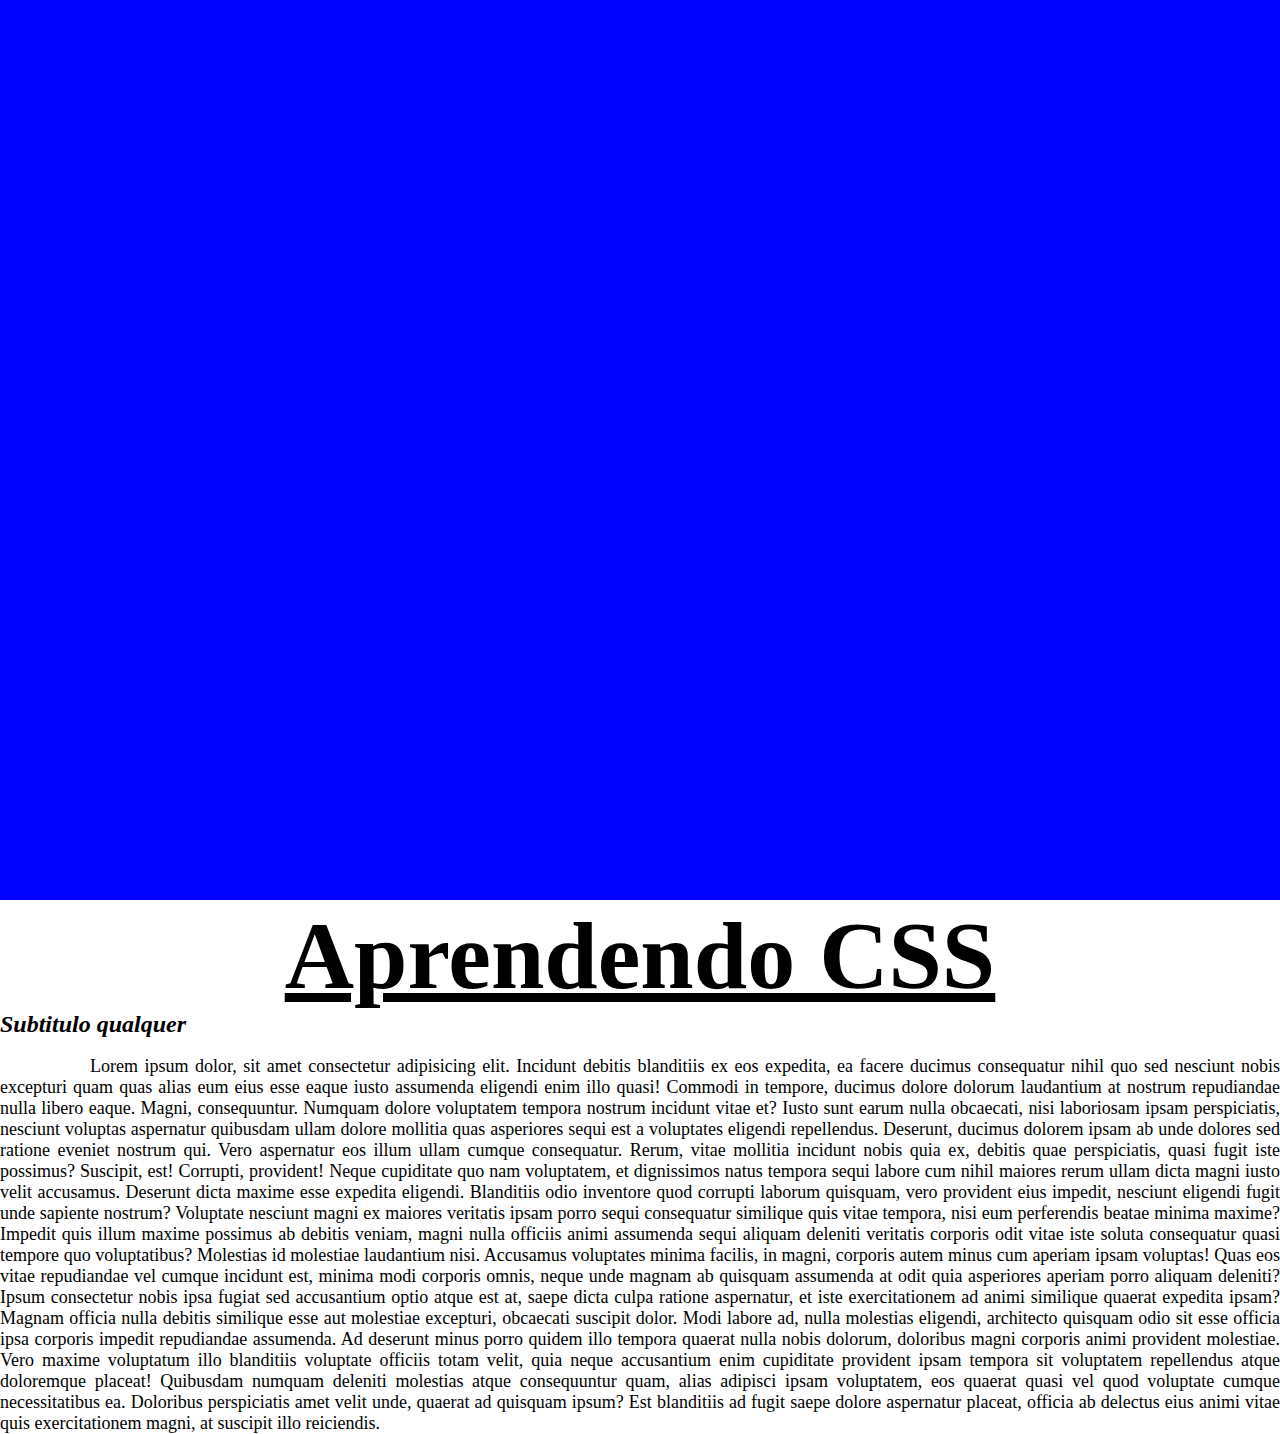
==== CSS/index.html @ a912264b "Priemira aula CSS" ====
<!DOCTYPE html>
<html lang="en">
<head>
    <meta charset="UTF-8">
    <meta http-equiv="X-UA-Compatible" content="IE=edge">
    <meta name="viewport" content="width=device-width, initial-scale=1.0">
    <title>Estudo CSS</title>
    <link rel="stylesheet" href="style.css">
</head>
<body>
    <div class="bg"></div>
   <h1>Aprendendo CSS</h1>
   <h2>Subtitulo qualquer</h2><br>
   <p>Lorem ipsum dolor, sit amet consectetur adipisicing elit. Incidunt debitis blanditiis ex eos expedita, ea facere ducimus consequatur nihil quo sed nesciunt nobis excepturi quam quas alias eum eius esse eaque iusto assumenda eligendi enim illo quasi! Commodi in tempore, ducimus dolore dolorum laudantium at nostrum repudiandae nulla libero eaque. Magni, consequuntur. Numquam dolore voluptatem tempora nostrum incidunt vitae et? Iusto sunt earum nulla obcaecati, nisi laboriosam ipsam perspiciatis, nesciunt voluptas aspernatur quibusdam ullam dolore mollitia quas asperiores sequi est a voluptates eligendi repellendus. Deserunt, ducimus dolorem ipsam ab unde dolores sed ratione eveniet nostrum qui. Vero aspernatur eos illum ullam cumque consequatur. Rerum, vitae mollitia incidunt nobis quia ex, debitis quae perspiciatis, quasi fugit iste possimus? Suscipit, est! Corrupti, provident! Neque cupiditate quo nam voluptatem, et dignissimos natus tempora sequi labore cum nihil maiores rerum ullam dicta magni iusto velit accusamus. Deserunt dicta maxime esse expedita eligendi. Blanditiis odio inventore quod corrupti laborum quisquam, vero provident eius impedit, nesciunt eligendi fugit unde sapiente nostrum? Voluptate nesciunt magni ex maiores veritatis ipsam porro sequi consequatur similique quis vitae tempora, nisi eum perferendis beatae minima maxime? Impedit quis illum maxime possimus ab debitis veniam, magni nulla officiis animi assumenda sequi aliquam deleniti veritatis corporis odit vitae iste soluta consequatur quasi tempore quo voluptatibus? Molestias id molestiae laudantium nisi. Accusamus voluptates minima facilis, in magni, corporis autem minus cum aperiam ipsam voluptas! Quas eos vitae repudiandae vel cumque incidunt est, minima modi corporis omnis, neque unde magnam ab quisquam assumenda at odit quia asperiores aperiam porro aliquam deleniti? Ipsum consectetur nobis ipsa fugiat sed accusantium optio atque est at, saepe dicta culpa ratione aspernatur, et iste exercitationem ad animi similique quaerat expedita ipsam? Magnam officia nulla debitis similique esse aut molestiae excepturi, obcaecati suscipit dolor. Modi labore ad, nulla molestias eligendi, architecto quisquam odio sit esse officia ipsa corporis impedit repudiandae assumenda. Ad deserunt minus porro quidem illo tempora quaerat nulla nobis dolorum, doloribus magni corporis animi provident molestiae. Vero maxime voluptatum illo blanditiis voluptate officiis totam velit, quia neque accusantium enim cupiditate provident ipsam tempora sit voluptatem repellendus atque doloremque placeat! Quibusdam numquam deleniti molestias atque consequuntur quam, alias adipisci ipsam voluptatem, eos quaerat quasi vel quod voluptate cumque necessitatibus ea. Doloribus perspiciatis amet velit unde, quaerat ad quisquam ipsum? Est blanditiis ad fugit saepe dolore aspernatur placeat, officia ab delectus eius animi vitae quis exercitationem magni, at suscipit illo reiciendis.</p>
</body>
</html>
---- CSS/style.css ----
*{
    margin: 0;
    padding: 0;
}

h1{
    color: black;
    font-size: 96px;
    font-weight: 800;
    text-decoration: underline;
    text-transform: capitalize;
    text-align: center;
}

h2{
    font-style: oblique;
}

p{
    font-size: 18px;
    text-align: justify;
    text-indent: 90px;
}

.bg {
    height: 900px;
    width: 100%;
    background-color: blue;
    background-image: url('https://images.unsplash.com/photo-1684712997118-6110f12efb47?ixlib=rb-4.0.3&ixid=M3wxMjA3fDB8MHxwaG90by1wYWdlfHx8fGVufDB8fHx8fA%3D%3D&auto=format&fit=crop&w=716&q=80://images.unsplash.com/photo-1684717417861-9c90fc3a8840?ixlib=rb-4.0.3&ixid=M3wxMjA3fDB8MHxwaG90by1wYWdlfHx8fGVufDB8fHx8fA%3D%3D&auto=format&fit=crop&w=764&q=80');
    background-size: cover;
    background-repeat: no-repeat;
    background-position: center;
    background-attachment: fixed;
}
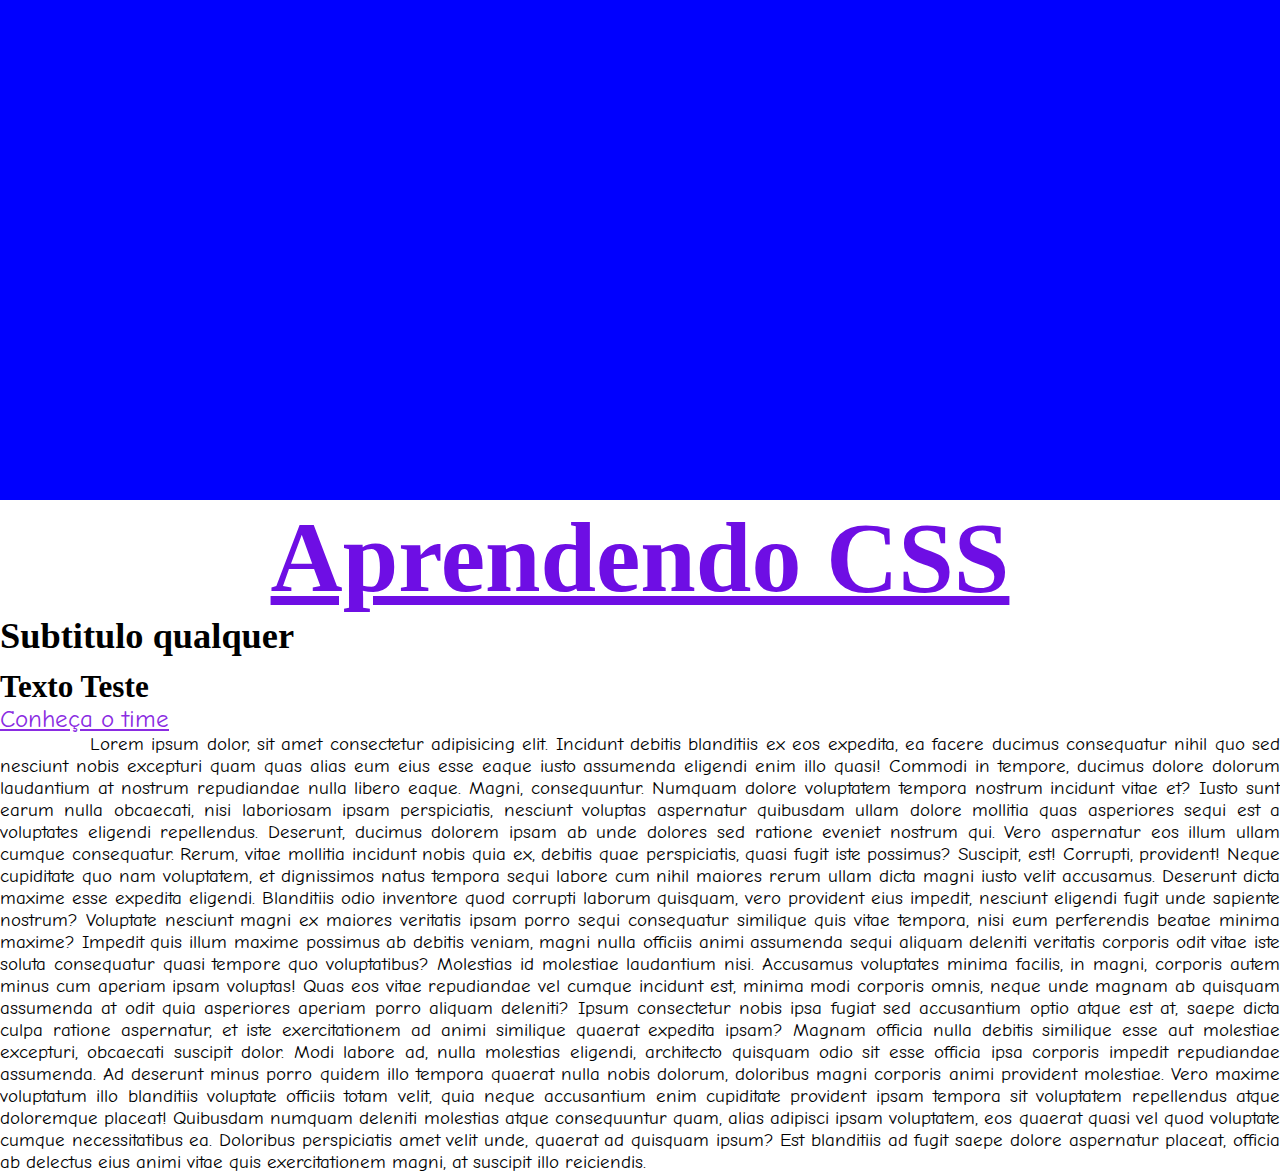
==== commit 3bfa3cc2: "Aplicando esilos no link e estilo de fontes" ====
--- a/CSS/index.html
+++ b/CSS/index.html
@@ -6,11 +6,21 @@
     <meta name="viewport" content="width=device-width, initial-scale=1.0">
     <title>Estudo CSS</title>
     <link rel="stylesheet" href="style.css">
+    <link rel="preconnect" href="https://fonts.googleapis.com">
+    <link rel="preconnect" href="https://fonts.gstatic.com" crossorigin>
+    <link href="https://fonts.googleapis.com/css2?family=Comic+Neue:ital,wght@0,400;0,700;1,700&family=Raleway&display=swap" rel="stylesheet">
 </head>
 <body>
     <div class="bg"></div>
    <h1>Aprendendo CSS</h1>
    <h2>Subtitulo qualquer</h2><br>
+
+   <div class="novo-em">
+        <h2>Texto Teste</h2>
+   </div>
+
+   <a href="time.html" target="_blank">Conheça o time</a>
+
    <p>Lorem ipsum dolor, sit amet consectetur adipisicing elit. Incidunt debitis blanditiis ex eos expedita, ea facere ducimus consequatur nihil quo sed nesciunt nobis excepturi quam quas alias eum eius esse eaque iusto assumenda eligendi enim illo quasi! Commodi in tempore, ducimus dolore dolorum laudantium at nostrum repudiandae nulla libero eaque. Magni, consequuntur. Numquam dolore voluptatem tempora nostrum incidunt vitae et? Iusto sunt earum nulla obcaecati, nisi laboriosam ipsam perspiciatis, nesciunt voluptas aspernatur quibusdam ullam dolore mollitia quas asperiores sequi est a voluptates eligendi repellendus. Deserunt, ducimus dolorem ipsam ab unde dolores sed ratione eveniet nostrum qui. Vero aspernatur eos illum ullam cumque consequatur. Rerum, vitae mollitia incidunt nobis quia ex, debitis quae perspiciatis, quasi fugit iste possimus? Suscipit, est! Corrupti, provident! Neque cupiditate quo nam voluptatem, et dignissimos natus tempora sequi labore cum nihil maiores rerum ullam dicta magni iusto velit accusamus. Deserunt dicta maxime esse expedita eligendi. Blanditiis odio inventore quod corrupti laborum quisquam, vero provident eius impedit, nesciunt eligendi fugit unde sapiente nostrum? Voluptate nesciunt magni ex maiores veritatis ipsam porro sequi consequatur similique quis vitae tempora, nisi eum perferendis beatae minima maxime? Impedit quis illum maxime possimus ab debitis veniam, magni nulla officiis animi assumenda sequi aliquam deleniti veritatis corporis odit vitae iste soluta consequatur quasi tempore quo voluptatibus? Molestias id molestiae laudantium nisi. Accusamus voluptates minima facilis, in magni, corporis autem minus cum aperiam ipsam voluptas! Quas eos vitae repudiandae vel cumque incidunt est, minima modi corporis omnis, neque unde magnam ab quisquam assumenda at odit quia asperiores aperiam porro aliquam deleniti? Ipsum consectetur nobis ipsa fugiat sed accusantium optio atque est at, saepe dicta culpa ratione aspernatur, et iste exercitationem ad animi similique quaerat expedita ipsam? Magnam officia nulla debitis similique esse aut molestiae excepturi, obcaecati suscipit dolor. Modi labore ad, nulla molestias eligendi, architecto quisquam odio sit esse officia ipsa corporis impedit repudiandae assumenda. Ad deserunt minus porro quidem illo tempora quaerat nulla nobis dolorum, doloribus magni corporis animi provident molestiae. Vero maxime voluptatum illo blanditiis voluptate officiis totam velit, quia neque accusantium enim cupiditate provident ipsam tempora sit voluptatem repellendus atque doloremque placeat! Quibusdam numquam deleniti molestias atque consequuntur quam, alias adipisci ipsam voluptatem, eos quaerat quasi vel quod voluptate cumque necessitatibus ea. Doloribus perspiciatis amet velit unde, quaerat ad quisquam ipsum? Est blanditiis ad fugit saepe dolore aspernatur placeat, officia ab delectus eius animi vitae quis exercitationem magni, at suscipit illo reiciendis.</p>
 </body>
 </html>--- a/CSS/style.css
+++ b/CSS/style.css
@@ -3,27 +3,51 @@
     padding: 0;
 }
 
+:root{
+    font-size: 65%;
+}
+
+
+body{ 
+    font: optional;
+    font-family: 'comic neue', Times, serif;
+}
+
 h1{
-    color: black;
-    font-size: 96px;
+    color: rgb(110, 14, 228);
+    font-size: 9.6rem;
     font-weight: 800;
     text-decoration: underline;
     text-transform: capitalize;
     text-align: center;
+    font-family: 'comic neue', Times, cursive;
+}
+
+h1, h2, h3, h4, h5, h6{
+    font-family: 'roboto';
 }
 
 h2{
-    font-style: oblique;
+    font-size: 3.5rem;
+    font-style: normal;
+}
+
+.novo-em {
+    font-size: 50%;
+}
+
+.novo-em h2{
+    font-size: 3.0rem;
 }
 
 p{
-    font-size: 18px;
+    font-size: 1.8rem;
     text-align: justify;
     text-indent: 90px;
 }
 
 .bg {
-    height: 900px;
+    height: 500px;
     width: 100%;
     background-color: blue;
     background-image: url('https://images.unsplash.com/photo-1684712997118-6110f12efb47?ixlib=rb-4.0.3&ixid=M3wxMjA3fDB8MHxwaG90by1wYWdlfHx8fGVufDB8fHx8fA%3D%3D&auto=format&fit=crop&w=716&q=80://images.unsplash.com/photo-1684717417861-9c90fc3a8840?ixlib=rb-4.0.3&ixid=M3wxMjA3fDB8MHxwaG90by1wYWdlfHx8fGVufDB8fHx8fA%3D%3D&auto=format&fit=crop&w=764&q=80');
@@ -31,4 +55,17 @@
     background-repeat: no-repeat;
     background-position: center;
     background-attachment: fixed;
+}
+
+a{
+    font-size: 2.4rem;
+    color: blueviolet;
+}
+
+a:visited{
+    color: red;
+}
+
+a:hover{
+    color: greenyellow;
 }